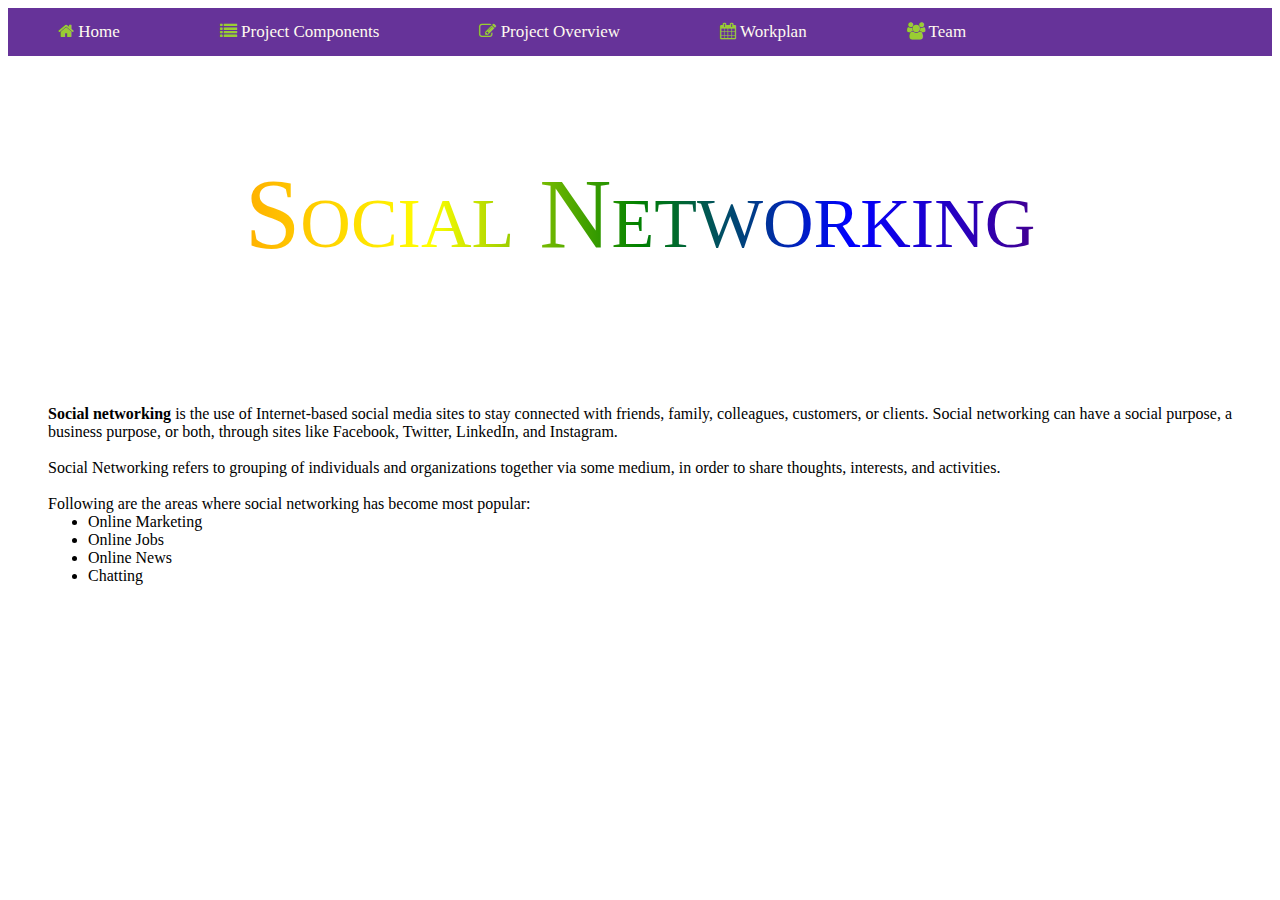
==== index.html @ 81501ad0 "Add files via upload" ====
<!DOCTYPE html>
<html lang="en" dir="ltr">
  <head>
    <meta charset="utf-8">
    <title>Project overview</title>
    <link rel="stylesheet" href="style.css">
    <link rel="stylesheet" href="https://stackpath.bootstrapcdn.com/font-awesome/4.7.0/css/font-awesome.min.css">
    <!-- CSS only -->
<link href="https://cdn.jsdelivr.net/npm/bootstrap@5.1.3/dist/css/bootstrap.min.css" rel="stylesheet" integrity="sha384-1BmE4kWBq78iYhFldvKuhfTAU6auU8tT94WrHftjDbrCEXSU1oBoqyl2QvZ6jIW3" crossorigin="anonymous">
  </head>
  <body>
    <div class="navigation">
      <a href="index.html"><i class="fa fa-home" style="color:#9ACD32"></i> Home</a>
      <a href="components.html"><i class="fa fa-list" style="color:#9ACD32"></i> Project Components</a>
      <a href="overview.html"><i class="fa fa-edit" style="color:#9ACD32"></i> Project Overview</a>
      <a href="workplan.html"><i class="fa fa-calendar" style="color:#9ACD32"></i> Workplan</a>
      <a href="teaminfo.html"><i class="fa fa-users" style="color:#9ACD32"></i> Team</a>
    </div>
    <div class="heading">
      <p id="home">Social Networking</p>
    </div>
      <br>
      <ul style="list-style-type:none">
      <li><b>Social networking</b> is the use of Internet-based social media sites to stay connected with friends, family, colleagues, customers, or clients. Social networking can have a social purpose, a business purpose, or both, through sites like Facebook, Twitter, LinkedIn, and Instagram.</li>
      <br>
      <li>Social Networking refers to grouping of individuals and organizations together via some medium, in order to share thoughts, interests, and activities.</li>
      <br>
      <li>Following are the areas where social networking has become most popular:</li>
      <ul style="list-style-type:disc;">
        <li>Online Marketing</li>
        <li>Online Jobs</li>
        <li>Online News</li>
        <li>Chatting</li>
      </ul>
      </ul>
  </body>
</html>
---- style.css ----
.navigation {
  overflow: hidden;
  /* background-color: #333; */
  background-color:#663399;
}
.navigation a {
  float: left;
  color: #FFFAF0;
  text-align: center;
  padding: 14px 50px;
  text-decoration: none;
  font-size: 17px;
}

.navigation a:hover {
  background-color: #ddd;
  color: black;
}

.navigation a.active {
  background-color: #04AA6D;
  color: white;
}
.heading{
  text-align: center;
  margin-top: 2cm;
  font-variant: small-caps;
  font-size: 100px;
  background: linear-gradient(to left,
                    violet,
                    indigo,
                    blue,
                    green,
                    yellow,
                    orange,
                    red);
            -webkit-background-clip: text;
            color: transparent;
}
.image{
  text-align: center;
}
.table, th, td {
  border:2.5px solid black;
  border-collapse: collapse;
}
th, td {
  padding: 10px;
}
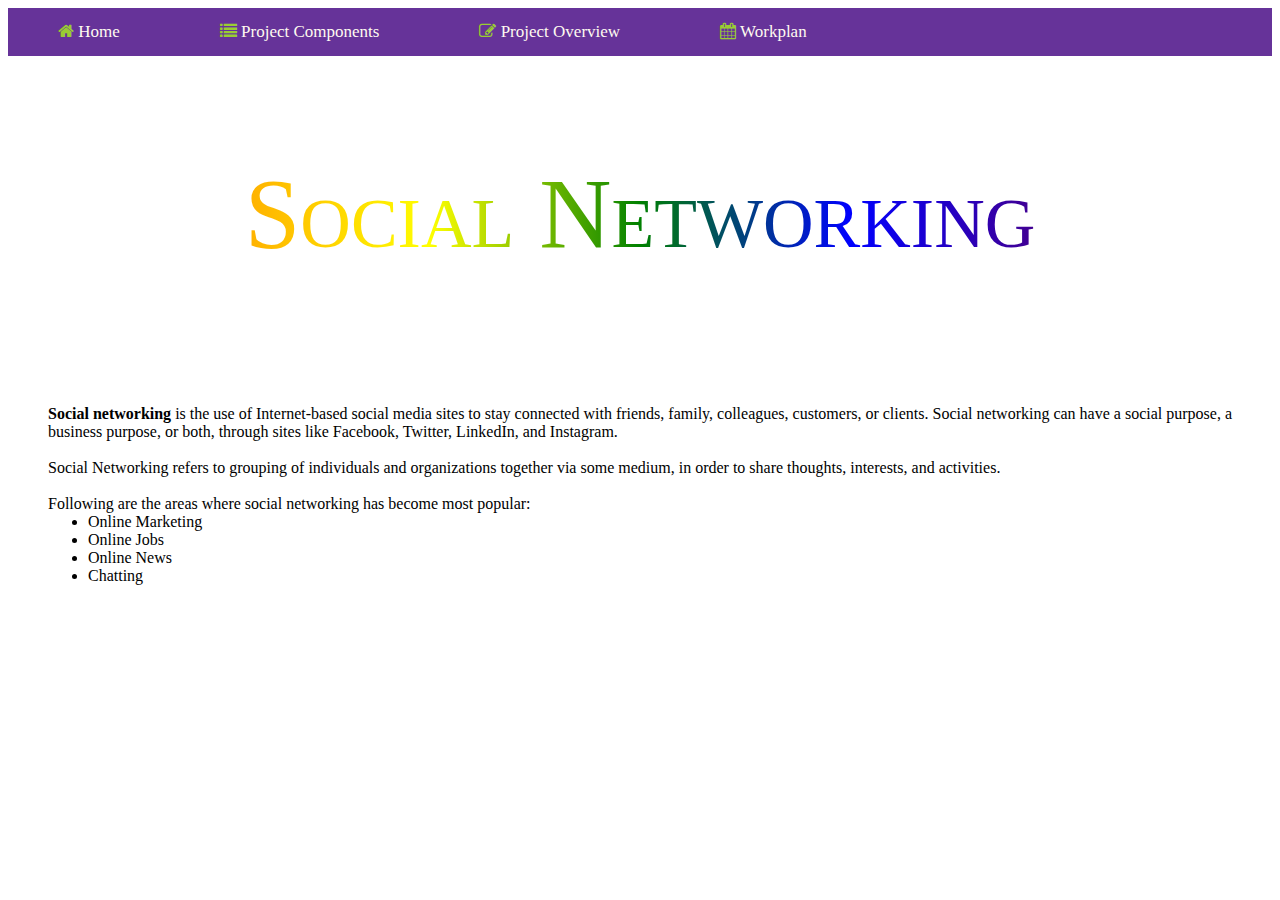
==== commit 78f82e68: "Update index.html" ====
--- a/index.html
+++ b/index.html
@@ -14,7 +14,6 @@
       <a href="components.html"><i class="fa fa-list" style="color:#9ACD32"></i> Project Components</a>
       <a href="overview.html"><i class="fa fa-edit" style="color:#9ACD32"></i> Project Overview</a>
       <a href="workplan.html"><i class="fa fa-calendar" style="color:#9ACD32"></i> Workplan</a>
-      <a href="teaminfo.html"><i class="fa fa-users" style="color:#9ACD32"></i> Team</a>
     </div>
     <div class="heading">
       <p id="home">Social Networking</p>
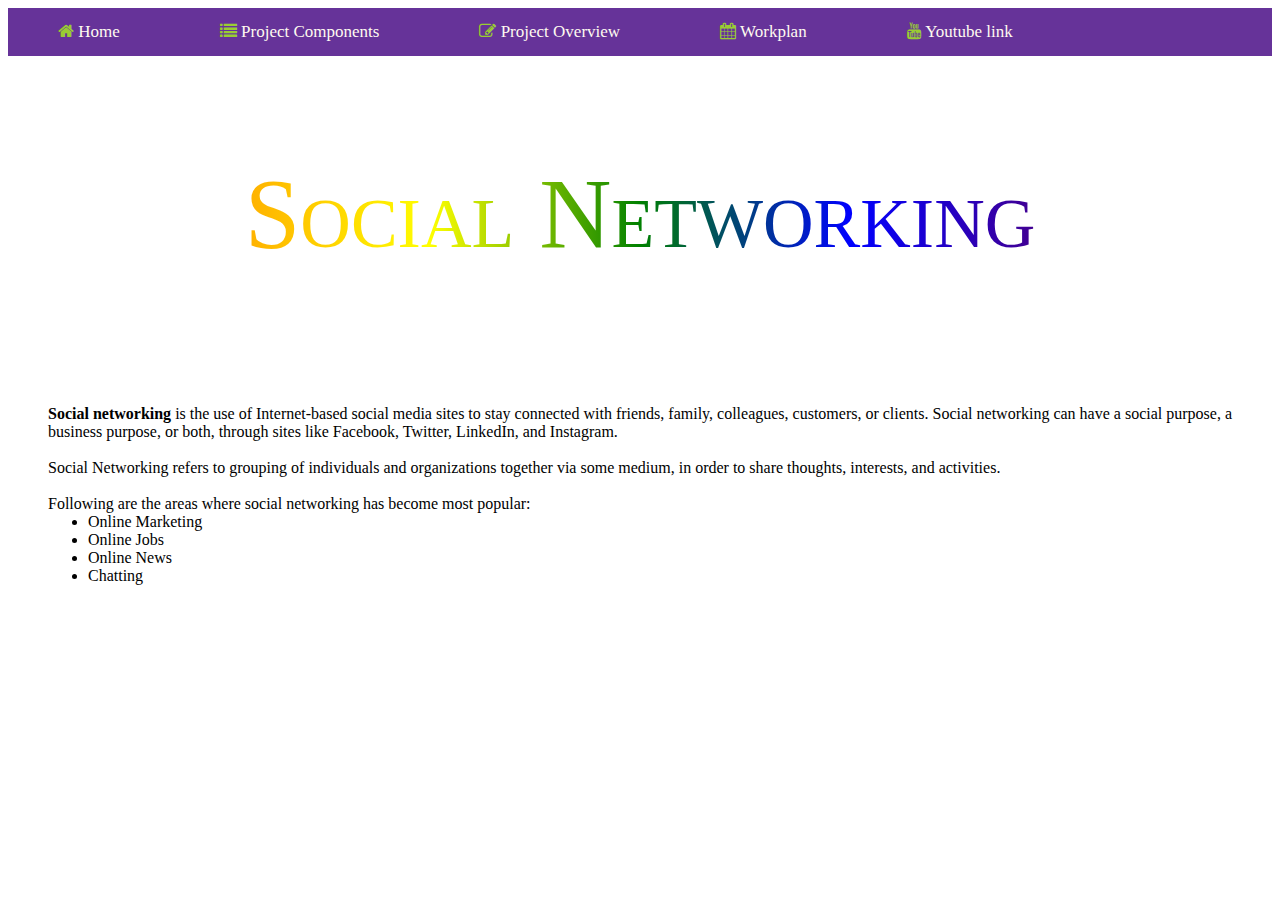
==== commit b3684dba: "Update index.html" ====
--- a/index.html
+++ b/index.html
@@ -14,6 +14,7 @@
       <a href="components.html"><i class="fa fa-list" style="color:#9ACD32"></i> Project Components</a>
       <a href="overview.html"><i class="fa fa-edit" style="color:#9ACD32"></i> Project Overview</a>
       <a href="workplan.html"><i class="fa fa-calendar" style="color:#9ACD32"></i> Workplan</a>
+      <a href="youtube.html"><i class="fa fa-youtube" style="color:#9ACD32"></i> Youtube link</a>
     </div>
     <div class="heading">
       <p id="home">Social Networking</p>
